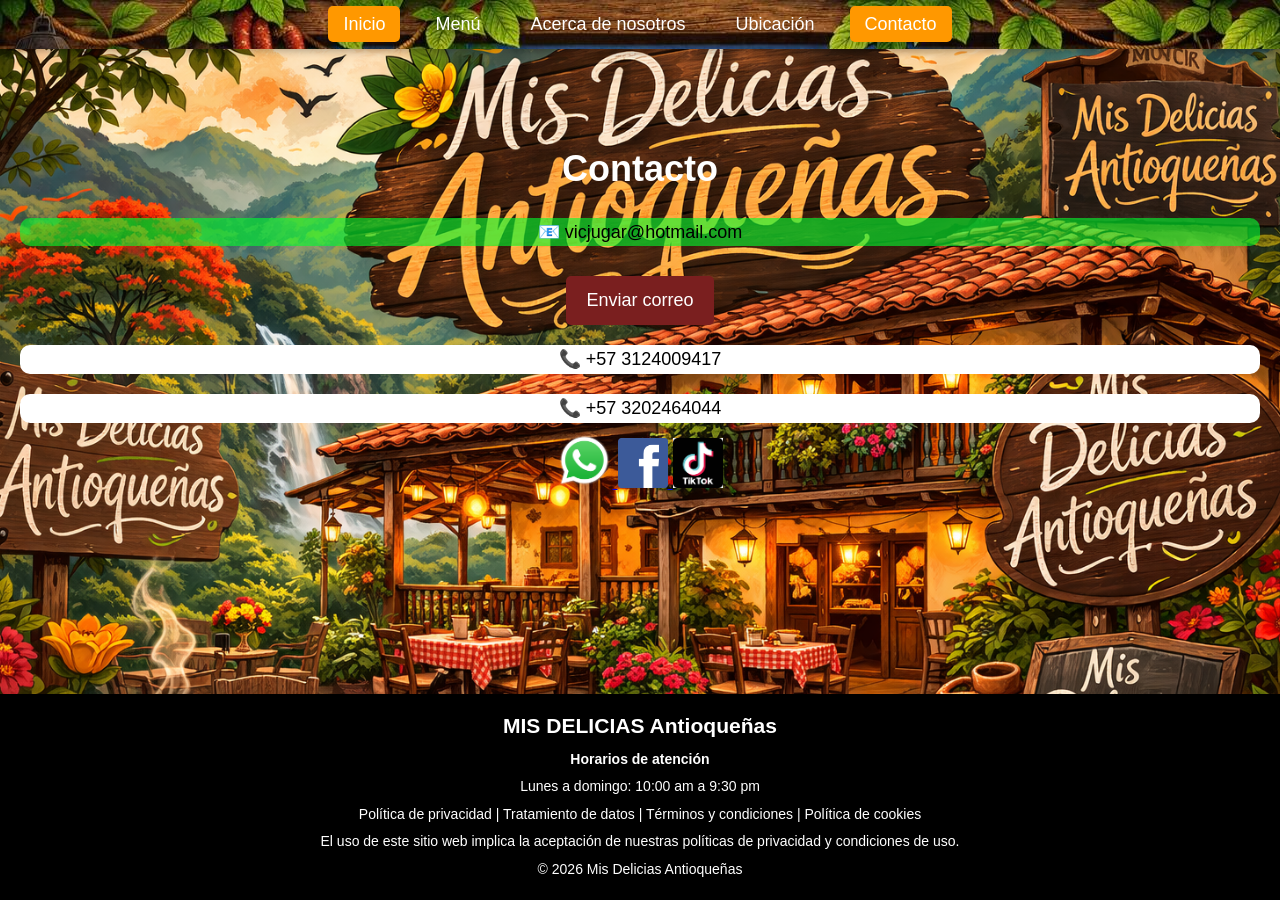
==== contacto.html @ 6762b2a6 "mensaje1" ====
<!DOCTYPE html>
<html>
<head>
<meta charset="UTF-8">
<meta name="viewport" content="width=device-width, initial-scale=1.0">
<meta name="author" content="Nicolas-Sebastian-Vanesa">
<title>Contacto</title>
<link rel="stylesheet" href="./MISDELICIAS.css">


</head>

<body style="display:flex; flex-direction:column; min-height:100vh;">

<header>
<nav>
<ul>

<li><a class="activo" href="MISDELICIAS.html">Inicio</a></li>
<li><a href="menu.html">Menú</a></li>
<li><a href="nosotros.html">Acerca de nosotros</a></li>
<li><a href="ubicacion.html">Ubicación</a></li>
<li><a class="activo" href="contacto.html">Contacto</a></li>


</ul>
</nav>
</header>

<main>

<h1>Contacto</h1>

<p class = "victor">📧 vicjugar@hotmail.com</p>


<a class="boton" href="mailto:vicjugar@hotmail.com">Enviar correo</a>

<p class = "telefono">📞 +57 3124009417</p>
<p class = "telefono">📞 +57 3202464044</p>
<a href="https://wa.me/3202464044">
  <img src="./logo whatsapp.png" alt="whatsapp" width="55">
</a>
<a href="https://www.facebook.com/share/18GPQTKfC6/?mibextid=wwXIfr">
  <img src="./logo facebook.png" alt="Facebook" width="50">
</a>
<a href="https://www.tiktok.com/@mis.delicias.antio?_r=1&_t=ZS-94d2Cubbv8L">
  <img src="./logo tik tok.png" alt="tiktok" width="50">
</a>

</main>
<section>


<footer>

<h3>MIS DELICIAS Antioqueñas</h3>




<p><strong>Horarios de atención</strong></p>

<p>Lunes a domingo: 10:00 am a 9:30 pm</p>

<p>
Política de privacidad |
Tratamiento de datos |
Términos y condiciones |
Política de cookies
</p>

<p>
El uso de este sitio web implica la aceptación de nuestras políticas de privacidad y condiciones de uso.
</p>


<p>© 2026 Mis Delicias Antioqueñas</p>

</footer>

</body>
</html>
---- MISDELICIAS.css ----
/* estilos generales */

*{
margin:0;
padding:0;
box-sizing:border-box;
font-family:Arial, Helvetica, sans-serif;


}

body{
background-image:url("./FONDO.png");
background-size:cover;
background-position:center;
background-repeat:no-repeat;
background-attachment:fixed;

line-height:1.6;
font-size: 18px;



}

/* encabezado */

header{
background-image:url("./LOGO.jpeg");
background-size:cover;
background-position:top;  /* muestra la parte superior */
background-repeat:no-repeat;

color:white;
position:fixed;
top:0;
width:100%;
z-index:1000;
box-shadow:0 2px 8px rgba(0,0,0,0.3);
text-align:center;
}

header h1{
padding:10px;
color:white;
text-shadow:
1px 1px 0 black,
-1px -1px 0 black,
1px -1px 0 black,
-1px 1px 0 black;
}

/* menu */

nav ul{
list-style:none;
display:flex;
justify-content:center;
flex-wrap:wrap;
}

nav li{
margin:10px;
}

nav a{
color:white;
text-decoration:none;
font-size:18px;
padding:8px 15px;
border-radius:5px;
transition:0.3s;
}

.resaltado{
    background-color: rgba(0,0,0,0.5);
    color: white;
    padding: 5px 10px;
    border-radius: 5px;
}
/* bienvenido */
.titulo3{ 
    background-color: rgba(238, 255, 0, 0.592);
    color: white;
    padding: 5px 10px;
    border-radius: 5px 890px 5px 890px;
}
/* nuestro restaurante */
.titulo8{ 
    background-color: rgba(34, 0, 227, 0.5);
    color: white;
    padding: 5px 10px;
    border-radius: 5px 890px 5px 890px;
}
/* porque elegirnos */
.titulo4{
    background-color: rgba(211, 10, 3, 0.548);
    color: white;
    padding: 5px 10px;
    border-radius: 5px;
}
/* nuestros platos */
.titulo7{
    background-color: rgba(255, 255, 255, 0.6);
    color: rgb(0, 0, 0);
    padding: 5px 10px;
    border-radius: 5px;
}

.titulo5{
    background-color: rgba(14, 209, 0, 0.551);
    color: white;
    padding: 5px 10px;
    border-radius: 5px 250px 5px 100px;
}

.vid1{
    background-color: rgba(14, 209, 0, 0.551);
    color: white;
    padding: 5px 10px;
    border-radius: 5px 50px;
}

.plato{
    width: 400px;
    margin: auto;
    background: white;
    border-radius: 15px;
    padding: 20px;
    text-align: center;
}

.plato video{
    width: 100%;
    height: auto;
    border-radius: 10px;
}

nav a:hover{
background:#ff9800;
}

.activo{
background:#ff9800;
}

/* contenido */

main{
padding-top:140px;
padding-left:20px;
padding-right:20px;
text-align:center;

/* empuja el footer hacia abajo */
flex:1;
}

h1{
color:#ffffff;
margin-bottom:10px;
}

h2{
margin:20px 0;
color:#333;
}

p{
margin-bottom:10px;
}

.acerca{
    background-color: rgba(255, 247, 0, 0.833);
    color: rgb(0, 0, 0);
    padding: 5px 10px;
    border-radius: 5px 50px;
}

.mision{
    background-color: rgba(1, 20, 132, 0.549);
    color: rgb(255, 255, 255);
    padding: 5px 10px;
    border-radius: 5px 50px;
}

.vision{
    background-color: rgba(255, 0, 0, 0.762);
    color: white;
    padding: 5px 10px;
    border-radius: 5px 50px;
}

/* botones */

.boton{
display:inline-block;
margin-top:20px;
background:#7a1f1f;
color:white;
padding:10px 20px;
text-decoration:none;
border-radius:5px;
transition:0.3s;
}

.boton:hover{
background:#ff9800;
}

/* galería con todas las imágenes del mismo tamaño */
.galeria{
  display: grid;
  grid-template-columns: repeat(auto-fit, minmax(250px, 1fr));
  gap: 20px;
  padding: 30px;
}

.galeria img{
  width: 100%;
  height: 250px; /* altura fija para todas las imágenes */
  object-fit: cover; /* recorta o ajusta la imagen sin deformarla */
  border-radius: 10px;
  box-shadow: 0 3px 10px rgb(255, 255, 255);
  transition: 0.3s;
}

.galeria img:hover{
  transform: scale(1.05);
}

/* seccion platos */

.slider{
display:flex;
gap:20px;
overflow-x:auto;
padding:20px;

background:white;
border-radius:15px;
box-shadow:0 5px 15px rgba(0,0,0,0.2);
margin:30px auto;
max-width:900px;
}

/* imagenes del slider */

    .slider img{
    height:200px;
    border-radius:12px;
    box-shadow:0 4px 10px rgba(0,0,0,0.2);
    transition:0.3s;
    }

    /* efecto al pasar el mouse */

    .slider img:hover{
    transform:scale(1.05);
    }

    .slider img{
    height:200px;
    border-radius:10px;
    }

/* tarjetas del menu */

article{
background:white;
padding:20px;
margin:15px;
border-radius:10px;
box-shadow:0 3px 10px rgba(0,0,0,0.1);
display:inline-block;
width:250px;
vertical-align:top;
}

article img{
width:100%;
border-radius:8px;
margin-bottom:10px;
}

/* formulario de eventos */

.eventos{
padding:40px 20px;
}

.formulario-eventos{
max-width:500px;
margin:30px auto;
background:white;
padding:30px;
border-radius:12px;
box-shadow:0 5px 15px rgba(0,0,0,0.2);
text-align:left;
}

.formulario-eventos label{
display:block;
margin-top:15px;
font-weight:bold;
}

.formulario-eventos input,
.formulario-eventos select,
.formulario-eventos textarea{
width:100%;
padding:10px;
margin-top:5px;
border-radius:6px;
border:1px solid #ccc;
}

.formulario-eventos input:focus,
.formulario-eventos select:focus,
.formulario-eventos textarea:focus{
outline:none;
border-color:#ff9800;
}

/* ubicacion */

.ubicacion{
padding:40px 20px;
max-width:900px;
margin:auto;
background-color: rgba(255, 255, 0, 0.482);
}

.ubicacion iframe{
margin-top:20px;
border-radius:10px;
}

.nuestra{
margin-top:20px;
border-radius:10px;
background: #000;
color: #ffffff;
}

/* correo electronico y contactos */
.victor{
margin-top:20px;
border-radius:10px;
background: #00ff2f99;
color: #000000;
}

.telefono{
margin-top:20px;
border-radius:10px;
background: #ffffff;
color: #000000;
}

/* pie de pagina */

footer{
background:black;
color:white;
text-align:center;
padding:15px;
}

footer p{
font-size:14px;
margin:5px 0;
}

/* responsive */

@media (max-width:768px){

nav ul{
flex-direction:column;
}

article{
width:90%;
}

}

@media (max-width:320px){

nav a{
font-size:14px;
}

h1{
font-size:22px;
}
.resaltado{
    background-color: rgb(255, 0, 0);
    color: rgb(255, 0, 0);
}
.mark{
    background-color: red;
    color: white;
}



}
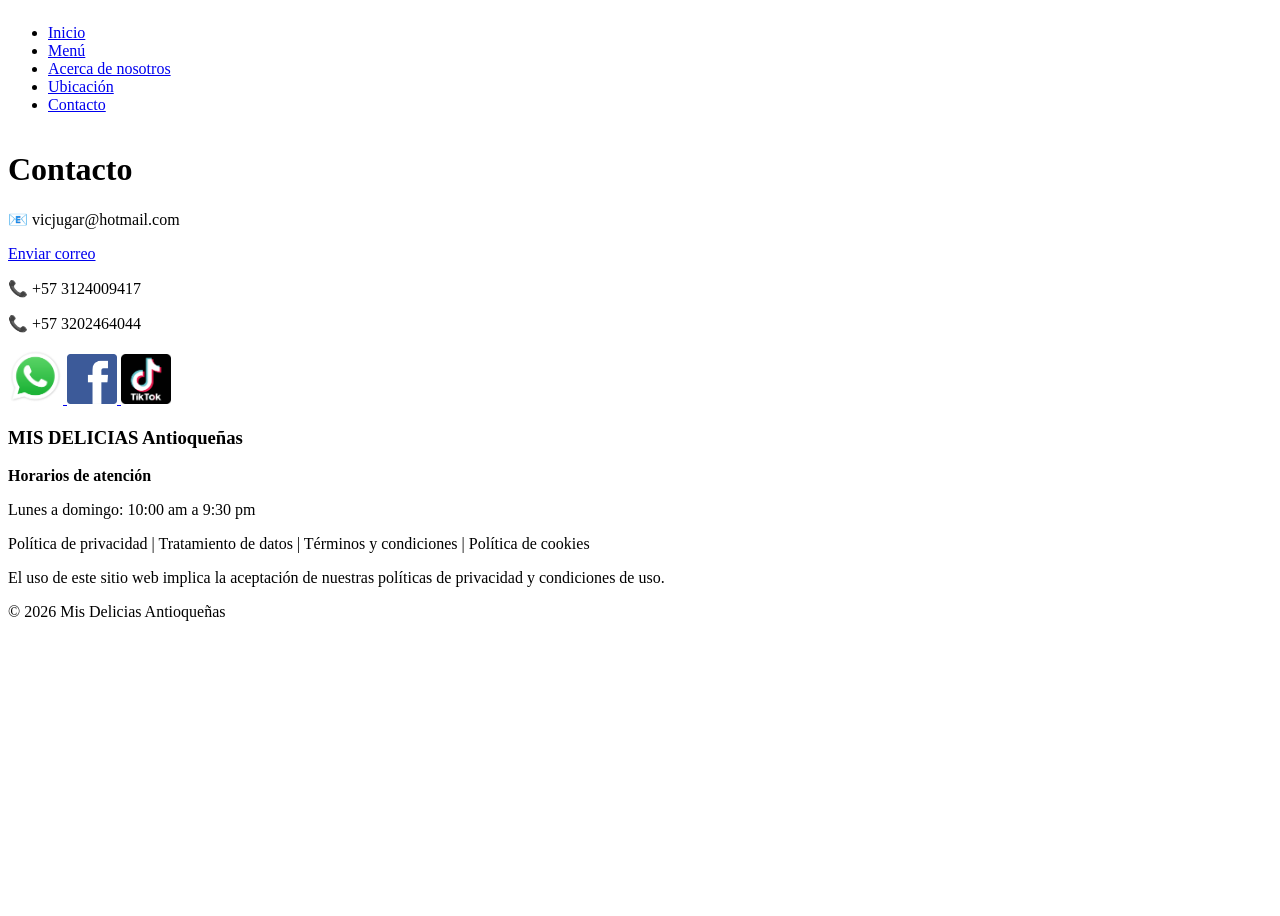
==== commit 017f9e14: "Update contacto.html" ====
--- a/contacto.html
+++ b/contacto.html
@@ -5,7 +5,7 @@
 <meta name="viewport" content="width=device-width, initial-scale=1.0">
 <meta name="author" content="Nicolas-Sebastian-Vanesa">
 <title>Contacto</title>
-<link rel="stylesheet" href="./MISDELICIAS.css">
+<link rel="stylesheet" href="./index.css">
 
 
 </head>
@@ -80,4 +80,4 @@
 </footer>
 
 </body>
-</html>+</html>
